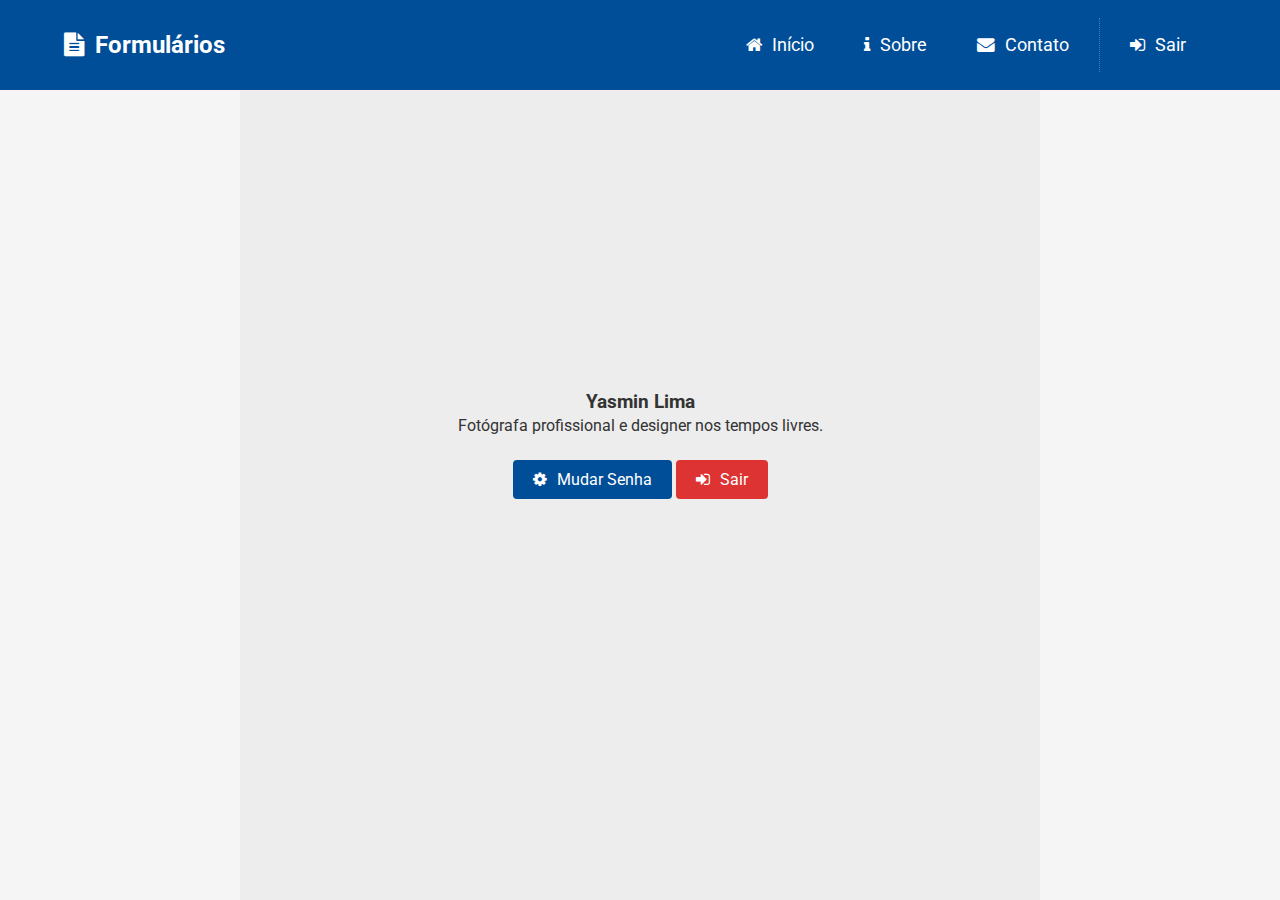
==== perfil.html @ 5db705ba "Exercise Finished" ====
<!DOCTYPE html>
<html lang="en">

<head>
    <meta charset="UTF-8">
    <meta name="viewport" content="width=device-width, initial-scale=1.0">
    <link rel="stylesheet" href="https://stackpath.bootstrapcdn.com/font-awesome/4.7.0/css/font-awesome.min.css">
    <link rel="stylesheet" href="style.css">
    <title>Exercicio | Perfil</title>
</head>

<body>
    <header>
        <div class="logo">
            <a href="index.html">
                <h2><i class="fa fa-file-text icon"></i>Formulários</h2>
            </a>
        </div>
        <ul class="links">
            <li><a href="index.html"><i class="fa fa-home icon"></i>Início</a></li>
            <li><a href="sobre.html"><i class="fa fa-info icon"></i>Sobre</a></li>
            <li><a href="contato.html"><i class="fa fa-envelope icon"></i>Contato</a></li>
            <hr>
            <li class="logout"><a href="index.html"><i class="fa fa-sign-in icon"></i>Sair</a></li>
        </ul>
    </header>

    <div class="container">
        <div class="perfil-options">
            <div class="user-photo"></div>
            <h3>Yasmin Lima</h3>
            <p>Fotógrafa profissional e designer nos tempos livres.</p>
            <div class="button-options">
                <a href="mudar-senha.html" class="btn-mudar-senha"><i class="fa fa-cog icon"></i>Mudar Senha</a>
                <a href="index.html" class="btn-sair"><i class="fa fa-sign-in icon"></i>Sair</a>
            </div>
        </div>
    </div>

</body>

</html>
---- style.css ----
@import url('https://fonts.googleapis.com/css?family=Roboto&display=swap');

* {
    margin: 0;
    padding: 0;
    box-sizing: border-box;
    font-family: 'Roboto', sans-serif;
}

body {
    background-color: #f5f5f5;
    color: #333;
}

.container {
    width: 70%;
    margin: auto;
}

/* Header */
header {
    display: flex;
    width: 100%;
    height: 10vh;
    padding: 0 5%;
    background-color: #004E98;
    align-items: center;
    justify-content: space-between;
}

header a {
    color: #fff;
    text-decoration: none;
}

header .links {
    display: flex;
    width: 500px;
    height: 100%;
    justify-content: space-evenly;
    align-items: center;
    list-style-type: none;
}

header .links hr {
    height: 60%;
    border: none;
    border-right: 1px dotted #3685B5;
}

header .links li {
    padding: 15px 20px;
    font-size: 1.1rem;
    cursor: pointer;
    border-radius: 5px;
    transition: all 300ms;
}

header .links li:hover {
    background-color: #3685B5;
}

header .links li.logout:hover{
    background-color: #dd3333de;
}

.icon {
    margin-right: 10px;
}

.text-left {
    text-align: left;
}

/* Showcase */
.showcase {
    height: 90vh;
    position: relative;
    background: url('./images/showcase.jpg') no-repeat center center/cover;
}

.showcase .message {
    display: flex;
    flex-direction: column;
    position: absolute;
    top: 70px;
    left: 90px;
    background-color: #00000055;
    color: #fff;
    width: 480px;
    height: 350px;
    align-items: center;
    justify-content: center;
    border-radius: 3px;
    line-height: 2.5rem;
}

.showcase .message a {
    margin-top: 10px;
    padding: 5px 30px;
    color: #fff;
    background-color: #004E98;
    text-decoration: none;
    border-radius: 4px;
    transition: all 500ms;
}
.showcase .message a:hover {
    background-color: #fff;
    color: #004E98
}
.showcase .message .icon-message {
    margin-left: 5px;
}

/* Sobre */
.about {
    width: 800px;
    height: 90vh;
    margin: auto;
    padding: 80px;
    text-align: justify;
    line-height: 1.5rem;
    background-color: #ededed;
} 

.about h2 {
    margin-bottom: 20px;
}
.about p {
    margin-bottom: 30px;
}

.about .founder {
    margin-top: 50px;
    text-align: center;
}
.about img {
    width: 300px;
    border-radius: 150px;
}
.about h3 {
    text-align: center;
}

/* Perfil */
.perfil-options {
    width: 800px;
    height: 90vh;
    margin: auto;
    padding: 80px;
    text-align: justify;
    line-height: 1.5rem;
    background-color: #ededed;
    text-align: center;
} 

.perfil-options .user-photo {
    width: 200px;
    height: 200px;
    background: url('/images/userphoto.jpg') no-repeat center top/cover;
    border-radius: 100px;
    margin: 10px auto;
}

.perfil-options .button-options {
    margin-top: 30px;
}

.perfil-options .button-options .btn-mudar-senha {
    padding: 10px 20px;
    color: #fff;
    background-color: #004E98;
    border-radius: 4px;
    text-decoration: none;
    transition: all 300ms;
}

.perfil-options .button-options .btn-sair {
    padding: 10px 20px;
    color: #fff;
    background-color: #d33;
    border-radius: 4px;
    text-decoration: none;
    transition: all 300ms;
}

 /* Change password */
 section#change-password {
    width: 100%;
    height: 90vh;
    margin: 20px auto;
}

section#change-password .change-password {
    display: flex;
    width: 800px;
    margin: auto;
    height: 500px;
    background-color: #ededed;
    text-align: center;
    align-items: center;
    justify-content: center;
    border-radius: 5px;
}

section#change-password .change-password h2 {
    margin-bottom: 20px;
}


section#change-password .change-password input {
    width: 350px;
    padding: 10px 20px;
    font-size: 15px;
    margin-bottom: 5px;
    border: 1px solid #66a4fe;
    border-radius: 2px;
    background-color: transparent;
}

section#change-password .change-password input::placeholder {
    color: #004E98;
}

section#change-password .change-password input:focus {
    outline-color: #004E98;
}

section#change-password .change-password .checkbox {
    margin: 10px 0;
    font-size: 0.9rem;
    color: #444;
}

section#change-password .change-password input[type=checkbox] {
    width: 20px;
    margin-right: 5px;
}

section#change-password .change-password button {
    margin-top: 5px;
    padding: 12px 32px;
    font-size: 15px;
    cursor: pointer;
    border: none;
    border-radius: 2px;
}
section#change-password .change-password button[type=submit] {
    background-color: #004E98;
    color: #fff;
}
section#change-password .change-password button[type=submit]:hover {
    background-color: #003d87;
}
section#change-password .change-password .btn-cancel {
    margin-top: 5px;
    padding: 12px 32px;
    font-size: 15px;
    border-radius: 2px;
    text-decoration: none;
    background-color: #d33;
    color: #fff;
}
section#change-password .change-password .btn-cancel:hover {
    background-color: #e44;
}

/* Signs Section */
section#signs {
    width: 100%;
    height: 90vh;
    margin: 20px auto;
}

section#signs .sign-in {
    display: flex;
    width: 800px;
    margin: auto;
    height: 500px;
    background-color: #ededed;
    text-align: center;
    align-items: center;
    justify-content: center;
    border-radius: 5px;
}

section#signs .sign-in h2 {
    margin-bottom: 20px;
}


section#signs .sign-in input {
    width: 350px;
    padding: 10px 20px;
    font-size: 15px;
    margin-bottom: 5px;
    border: 1px solid #66a4fe;
    border-radius: 2px;
    background-color: transparent;
}

section#signs .sign-in input::placeholder {
    color: #004E98;
}

section#signs .sign-in input:focus {
    outline-color: #004E98;
}

section#signs .sign-in .checkbox {
    margin: 10px 0;
    font-size: 0.9rem;
    color: #444;
}

section#signs .sign-in input[type=checkbox] {
    width: 20px;
    margin-right: 5px;
}

section#signs .sign-in button {
    margin-top: 5px;
    padding: 12px 32px;
    font-size: 15px;
    cursor: pointer;
    border: none;
    border-radius: 2px;
}
section#signs .sign-in button[type=submit] {
    background-color: #004E98;
    color: #fff;
}
section#signs .sign-in button[type=submit]:hover {
    background-color: #003d87;
}
section#signs .sign-in button[type=reset] {
    background-color: #555;
    color: #fff;
}
section#signs .sign-in button[type=reset]:hover {
    background-color: #444;
}

section#signs hr {
    width: 90%;
    margin: 40px auto;
    border: none;
    border-top: 2px solid #ececec;
}

section#signs .sign-up {
    display: flex;
    width: 800px;
    margin: auto;
    height: 1000px;
    background-color: #ededed;
    text-align: center;
    align-items: center;
    justify-content: center;
    border-radius: 5px;
}

section#signs .sign-up h2 {
    margin-bottom: 45px;
}

section#signs .sign-up input, section#signs .sign-up textarea {
    width: 500px;
    padding: 10px 20px;
    margin-bottom: 10px;
    border: 1px solid #66a4fe;
    border-radius: 2px;
    background-color: transparent;
    resize: none;
}
section#signs .sign-up input:focus, section#signs .sign-up textarea:focus {
    outline-color: #004E98;
}
section#signs .sign-up input::placeholder, section#signs .sign-up textarea::placeholder, section#signs .sign-up label {
    color: #004E98;
}

section#signs .sign-up button {
    margin-top: 5px;
    padding: 15px 35px;
    font-size: 15px;
    cursor: pointer;
    border: none;
    border-radius: 2px;
}
section#signs .sign-up button[type=submit] {
    background-color: #004E98;
    color: #fff;
}
section#signs .sign-up button[type=submit]:hover {
    background-color: #003d87;
}
section#signs .sign-up button[type=reset] {
    background-color: #555;
    color: #fff;
}
section#signs .sign-up button[type=reset]:hover {
    background-color: #444;
}

/* Contact Section */
section#contact form {
    display: flex;
    flex-direction: column;
    width: 800px;
    margin: auto;
    height: 90vh;
    background-color: #ededed;
    text-align: center;
    align-items: center;
    justify-content: center;
    border-radius: 5px;
}

section#contact form h2 {
    margin-bottom: 15px;
}
section#contact form p {
    font-size: 1.2rem;
    margin-bottom: 30px;
}

section#contact form input, section#contact form textarea {
    width: 500px;
    padding: 10px 20px;
    border: 1px solid #66a4fe;
    border-radius: 2px;
    background-color: transparent;
    resize: none;
}
section#contact form input:focus, section#contact form textarea:focus {
    outline-color: #004E98;
}
section#contact form input::placeholder, section#contact form textarea::placeholder, section#contact form label {
    color: #004E98;
}

section#contact form button {
    margin-top: 5px;
    padding: 15px 35px;
    font-size: 15px;
    cursor: pointer;
    border: none;
    border-radius: 2px;
}
section#contact form button[type=submit] {
    background-color: #004E98;
    color: #fff;
}
section#contact form button[type=submit]:hover {
    background-color: #003d87;
}
section#contact form button[type=reset] {
    background-color: #555;
    color: #fff;
}
section#contact form button[type=reset]:hover {
    background-color: #444;
}
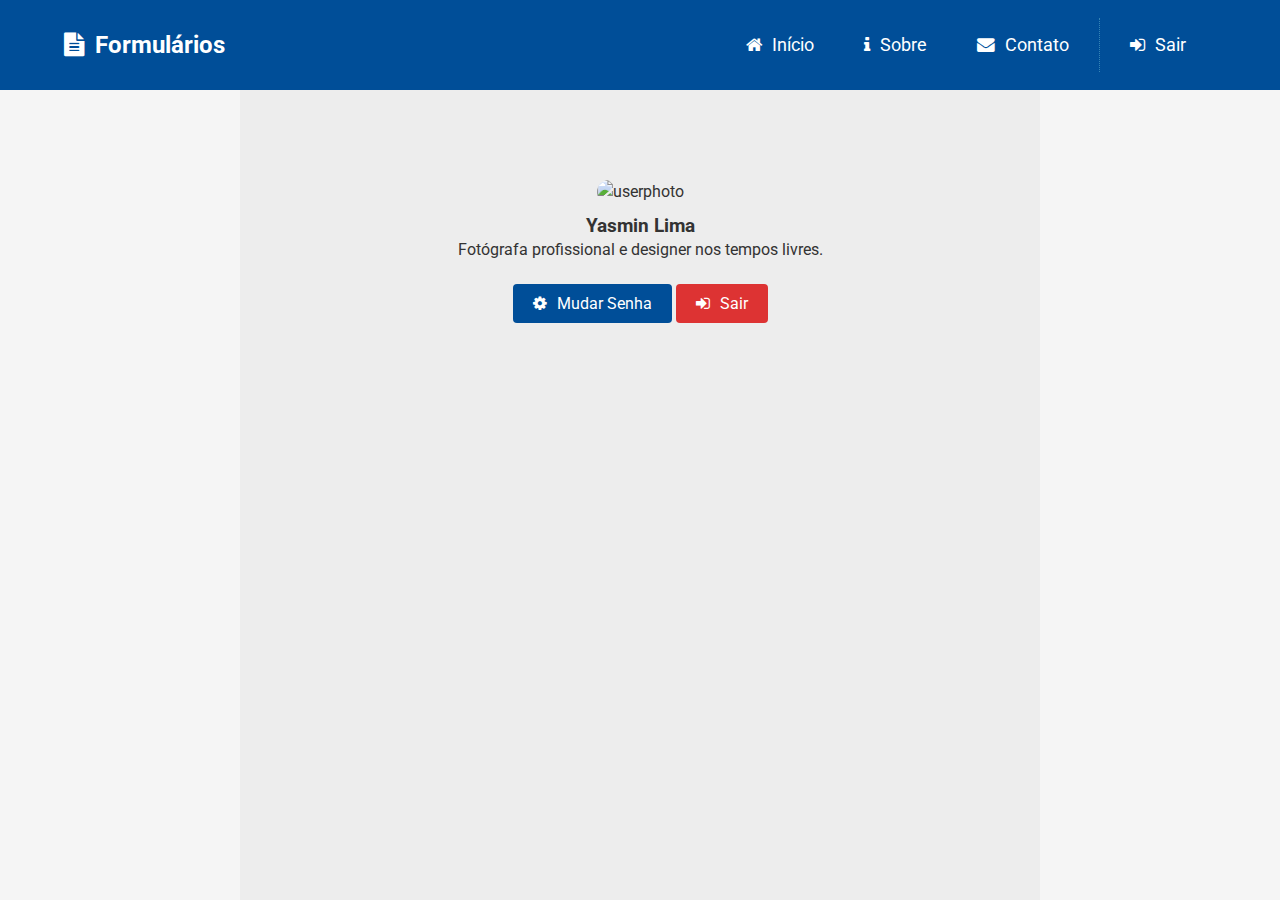
==== commit 18203756: "Exercise Finished" ====
--- a/perfil.html
+++ b/perfil.html
@@ -27,7 +27,7 @@
 
     <div class="container">
         <div class="perfil-options">
-            <div class="user-photo"></div>
+            <img src="./images/userphoto.jpg" alt="userphoto" width="200" height="200">
             <h3>Yasmin Lima</h3>
             <p>Fotógrafa profissional e designer nos tempos livres.</p>
             <div class="button-options">
--- a/style.css
+++ b/style.css
@@ -154,10 +154,7 @@
     text-align: center;
 } 
 
-.perfil-options .user-photo {
-    width: 200px;
-    height: 200px;
-    background: url('/images/userphoto.jpg') no-repeat center top/cover;
+.perfil-options img {
     border-radius: 100px;
     margin: 10px auto;
 }
